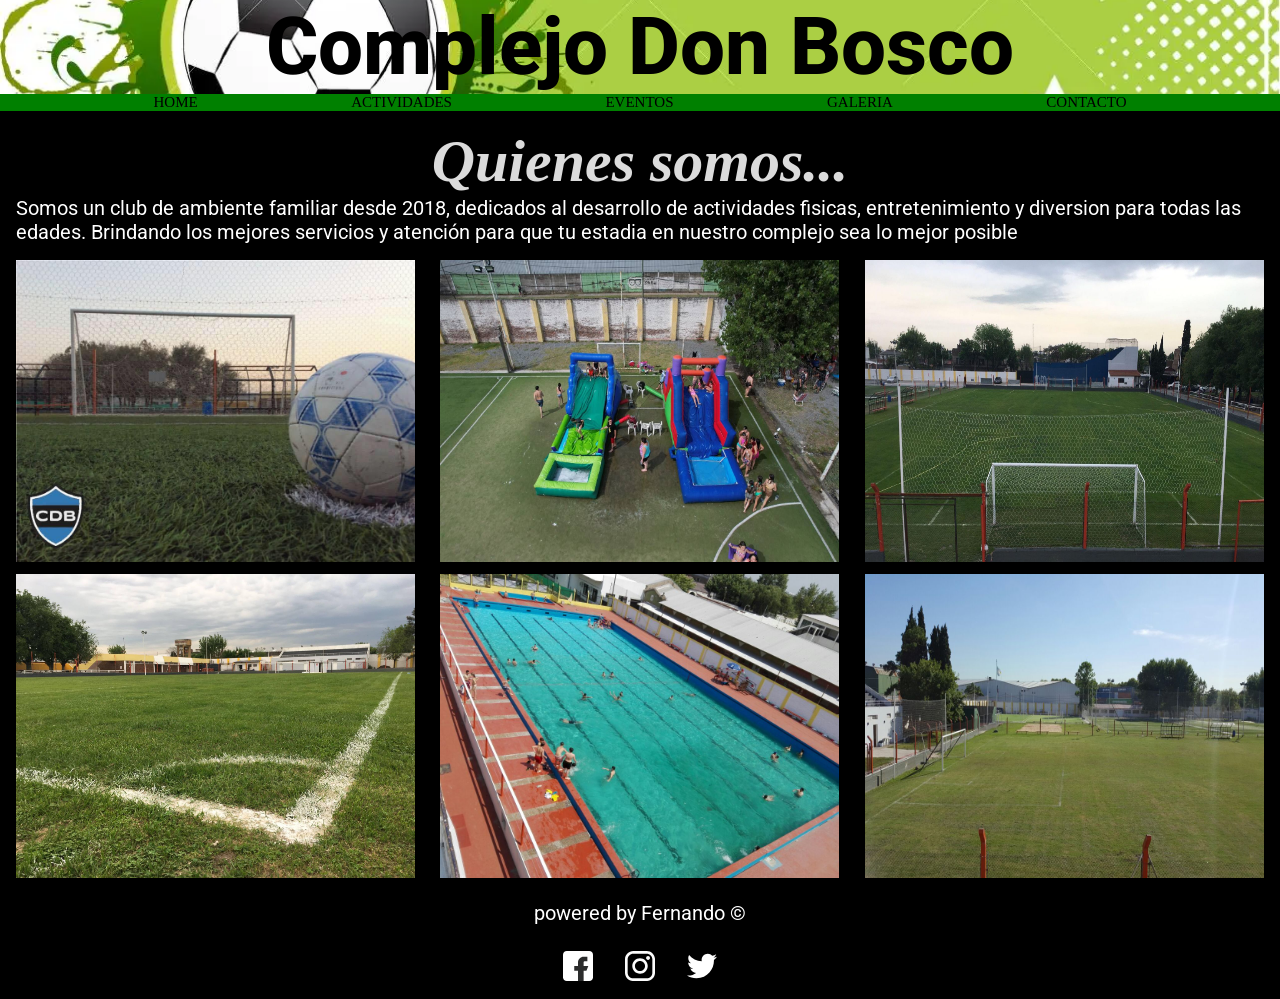
==== index.html @ f2223e0c "Primera version del proyecto" ====
<!DOCTYPE html>
<html lang="en">
<head>
    <meta charset="UTF-8">
    <meta http-equiv="X-UA-Compatible" content="IE=edge">
    <meta name="viewport" content="width=, initial-scale=1.0">
    <link rel="stylesheet" href="https://cdnjs.cloudflare.com/ajax/libs/animate.css/4.1.1/animate.min.css"/>
    <link href="https://unpkg.com/aos@2.3.1/dist/aos.css" rel="stylesheet">
    <link rel="stylesheet" href="css/style.css">
    <link rel="preconnect" href="https://fonts.googleapis.com">
    <link rel="preconnect" href="https://fonts.gstatic.com" crossorigin>
    <link href="https://fonts.googleapis.com/css2?family=Roboto&display=swap" rel="stylesheet">
    <title>Document</title>
</head>
<body>
    <header>
           
        <h1 id="grantitulo">Complejo Don Bosco</h1>
        
        

        <nav>
            <ul>
                <li><a href="index.html">HOME</a></li>
                <li><a href="html/actividades.html">ACTIVIDADES</A></li>
                <li><a href="html/eventos.html">EVENTOS</a></li>
                <li><a href="html/galeria.html">GALERIA</a></li>
                <li><a href="html/contacto.html">CONTACTO</a></li>
            </ul>


        </nav>
        
    </header>   
  
        <main>
            <h2 class="animate__animated animate__bounceInRight">Quienes somos...</h2>
            <p class="animate__animated animate__backInDown">Somos un club de ambiente familiar desde 2018, dedicados al desarrollo de actividades fisicas, entretenimiento y diversion para todas las edades. Brindando los mejores servicios y atención  para que tu estadia en nuestro complejo sea lo mejor posible</p>
            <div class="grillaindex" >
                    <div class="contenedor1">
                    <img data-aos="flip-left" data-aos-duration="2000" src="img/cancha6.jpeg" alt="">
                    
                    </div>
                    <div class="contenedor2">
                    <img data-aos="flip-right" data-aos-duration="2000" src="img/cumpleaños1.jpeg" alt="">
                    
                    </div>    
                    <div class="contenedor3">
                    <img data-aos="flip-up" data-aos-duration="2000" src="img/cancha4.jpeg" alt="">
                   
                    </div>
                    <div class="contenedor4">
                    <img data-aos="flip-down" data-aos-duration="2000" src="img/cancha5.jpeg" alt="">

                    </div>
                    <div class="contenedor5">
                    <img data-aos="flip-left" data-aos-duration="2000" src="img/pileta1.jpg" alt="">
                    </div>
 
                    <div class="contenedor6">
                    <img data-aos="flip-right" data-aos-duration="2000" src="img/cancha32.jpg" alt="">
                    </div>
                
            </div>   
        </main>
        <footer>
            
            <p class="piedepagina">powered by Fernando &copy</p>
            <div>
                <img class="imgredsocial" src="img/face.svg" alt="">
                <img class="imgredsocial"  src="img/insta.svg" alt="">
                <img class="imgredsocial"  src="img/twit.svg" alt="">
            </div>
            
            
        </footer> 





        <script src="https://unpkg.com/aos@2.3.1/dist/aos.js"></script>
        <script>
            AOS.init();
        </script>
</body>
</html>
---- css/style.css ----
*{
    margin: 0%;
    padding: 0%;
}


img{
    width: 100%;
    height: 100%;
}

/*eventos*/
.grillaeventos{

        display: grid;
        grid-template-columns: 1fr;
        grid-template-rows: 1fr 1fr;
        grid-template-areas: "eventos1" 
                             "eventos2";
        
        align-content: space-around;
        justify-content: space-between;     
        align-items: center;
        justify-items: center;
        gap: 1%;
}

.contenedoreventos1{
    grid-area: eventos1;
}

.contenedoreventos2{
    grid-area: eventos2;
}


/*actividades */
.grillaact{

        display: grid;
        grid-template-columns: 1fr;
        grid-template-rows: 1fr 1fr 1fr;
        grid-template-areas: "foto1" 
                             "foto2" 
                             "foto3";
                             
        align-content: space-around;
        justify-content: space-between;     
        align-items: center;
        justify-items: center;
        

}  

.contenedoract1{
    grid-area: foto1;
    height: 80%;
    width: 80%;
}

.contenedoract2{
    grid-area: foto2;
    height: 80%;
    width: 80%;
}

.contenedoract3{
    grid-area: foto3;
    height: 80%;
    width: 80%;
}
    

/*galeria*/
.grillagaleria{
    
    display: grid;    
    grid-template-columns: 1fr 1fr 1fr;
    grid-template-rows: 1fr 1fr;
    grid-template-areas: "foto1 foto2 foto3"
                         "foto4 foto5 foto6";                          
    align-content: space-around;
    justify-content: space-between;
    column-gap: 2%;
        align-items: center;
        justify-items: center;
}

.contenedorgaleria1{
    height: 80%;
    width: 80%;
    grid-area: foto1;
    
}
.contenedorgaleria2{
    height: 80%;
    width: 80%;
    grid-area: foto2;
}
.contenedorgaleria3{
    height: 80%;
    width: 80%;
    grid-area: foto3;
}
.contenedorgaleria4{
    height: 80%;
    width: 80%;
    grid-area: foto4;
}
.contenedorgaleria5{
    height: 80%;
    width: 80%;
    grid-area: foto5;
}
.contenedorgaleria6{
    height: 80%;
    width: 80%;
    grid-area: foto6;
}

/*index*/
.grillaindex{
    
        display: grid;
        grid-template-columns: 1fr 1fr 1fr;
        grid-template-rows: 1fr 1fr;
        grid-template-areas: "foto1 foto2 foto3"
                             "foto4 foto5 foto6";
        align-content: space-around;
        justify-content: space-between;     
        gap: 2%;
        margin: 1rem 0;
        

}

    

.contenedor1{
    
    grid-area: foto1;
    
}

.contenedor2{
    
    grid-area: foto2;   
}

.contenedor3{
    
    grid-area: foto3;
}

.contenedor4{

    grid-area: foto4;
}

.contenedor5{
   
    grid-area: foto5;
}

.contenedor6{
    grid-area: foto6;
}



/*HEADER*/
header{
    
    background-image: url("../img/header3.webp");
    background-color: black;
    background-position: center;
    background-repeat: no-repeat;
    background-size: cover;
   
 
}

#grantitulo{
    font-weight:800;
    font-size: 80px;
    font-family: 'Roboto', sans-serif;
    text-align: center;
    color: black;
}

/*NAV*/
nav{
    background-color: green
   
}

ul{
    display: flex;
    justify-content: space-evenly;
    list-style-type: none;
}

li{
    font-size: 15px;
}   

a{
    text-decoration: none;
    color: black;
    font-weight: 500;
}

/*MAIN*/
main{
    background-color: black;
    padding: 1rem;

    

    
}

h2{
    font-size: 60px;
    font-style: italic;
    text-align: center;
    color: rgb(219, 219, 219);
   
}

p{ 
    font-family: 'Roboto', sans-serif;
    color: white;
    font-size: 20px;
    margin-bottom: 10px;

    
    
    

}
.formulario p {

    text-align: center;
}

.formulario form{
    display: flex;
    flex-direction: column;
    align-items: center;

}

.formulario form input, textarea {

    width: 70%;
    border-radius: 5px;
    margin: 0.5rem; 
    padding: 0.5rem;



}

/*FOOTER*/
footer{
    display: flex;
    flex-direction: column;
    justify-content: center;
    background-color: black;
    height: 100px;
    align-items: center;

   

}
footer div {
    display: flex;
    padding: 1rem;

}

footer div .imgredsocial{
    width: 30px;
    padding: 0 1rem;

}


.piedepagina{
    text-align: center;
    
}

@media only screen and (max-width:600px) {

    #grantitulo {
        font-size: 50px;
    }
    
    nav ul {
        flex-direction: column; 
        align-items: center;       
    }

    nav ul li {
        padding: 0.3rem 0;
    }
    /*mobile galeria*/  

    .grillagaleria{

       grid-template-columns: 100%;
       grid-template-rows: 1fr 1fr 1fr 1fr 1fr 1fr ;
       grid-template-areas: "foto1"
                            "foto2"
                            "foto3"   
                            "foto4"   
                            "foto5"   
                            "foto6";
      
    }

    .contenedorgaleria1{
        grid-area: foto1;

    }
    .contenedorgaleria2{
        grid-area: foto2;
    }
    .contenedorgaleria3{
        grid-area: foto3;
    }
    .contenedorgaleria4{
        grid-area: foto4;
    }
    .contenedorgaleria5{
        grid-area: foto5;
    }
    .contenedorgaleria6{
        grid-area: foto6;
    }

    /*mobile index*/

    .grillaindex{
    
        grid-template-columns: 100%;
        grid-template-rows: 1fr 1fr 1fr 1fr 1fr 1fr;
        grid-template-areas: "area1"
                             "area2" 
                             "area3"
                             "area4"
                             "area5"
                             "area6";
        justify-content: space-around;
        align-content: space-between;
                             
        
    
    }

    .contenedor1{
        
        grid-area: area1;
        
    }
    .contenedor2{
        grid-area: area2;
    }
    .contenedor3{
        grid-area: area3;
    }
    .contenedor4{
        grid-area: area4;
    }
    .contenedor5{
        grid-area: area5;
    }
    .contenedor6{
        grid-area: area6;
    }

    /*mobileactividades*/

    .grillaact{

       grid-template-columns: 100%;
       grid-template-rows: 1fr 1fr 1fr ;
       grid-template-areas: "foto1"
                            "foto2"
                            "foto3";   
    }

    .contenedoract1{
        grid-area: foto1;

    }
    .contenedoract2{
        grid-area: foto2;
    }
    .contenedoract3{
        grid-area: foto3;
    }

    /*mobile eventos*/

    .grillaeventos{

        grid-template-columns: 100%;
        grid-template-rows: 1fr 1fr ;
        grid-template-areas: "foto1"
                             "foto2";
                             
    }
    .contenedoreventos1{
        grid-area: foto1;
    }
    .contenedoreventos2{
        grid-area: foto2;
    }
}
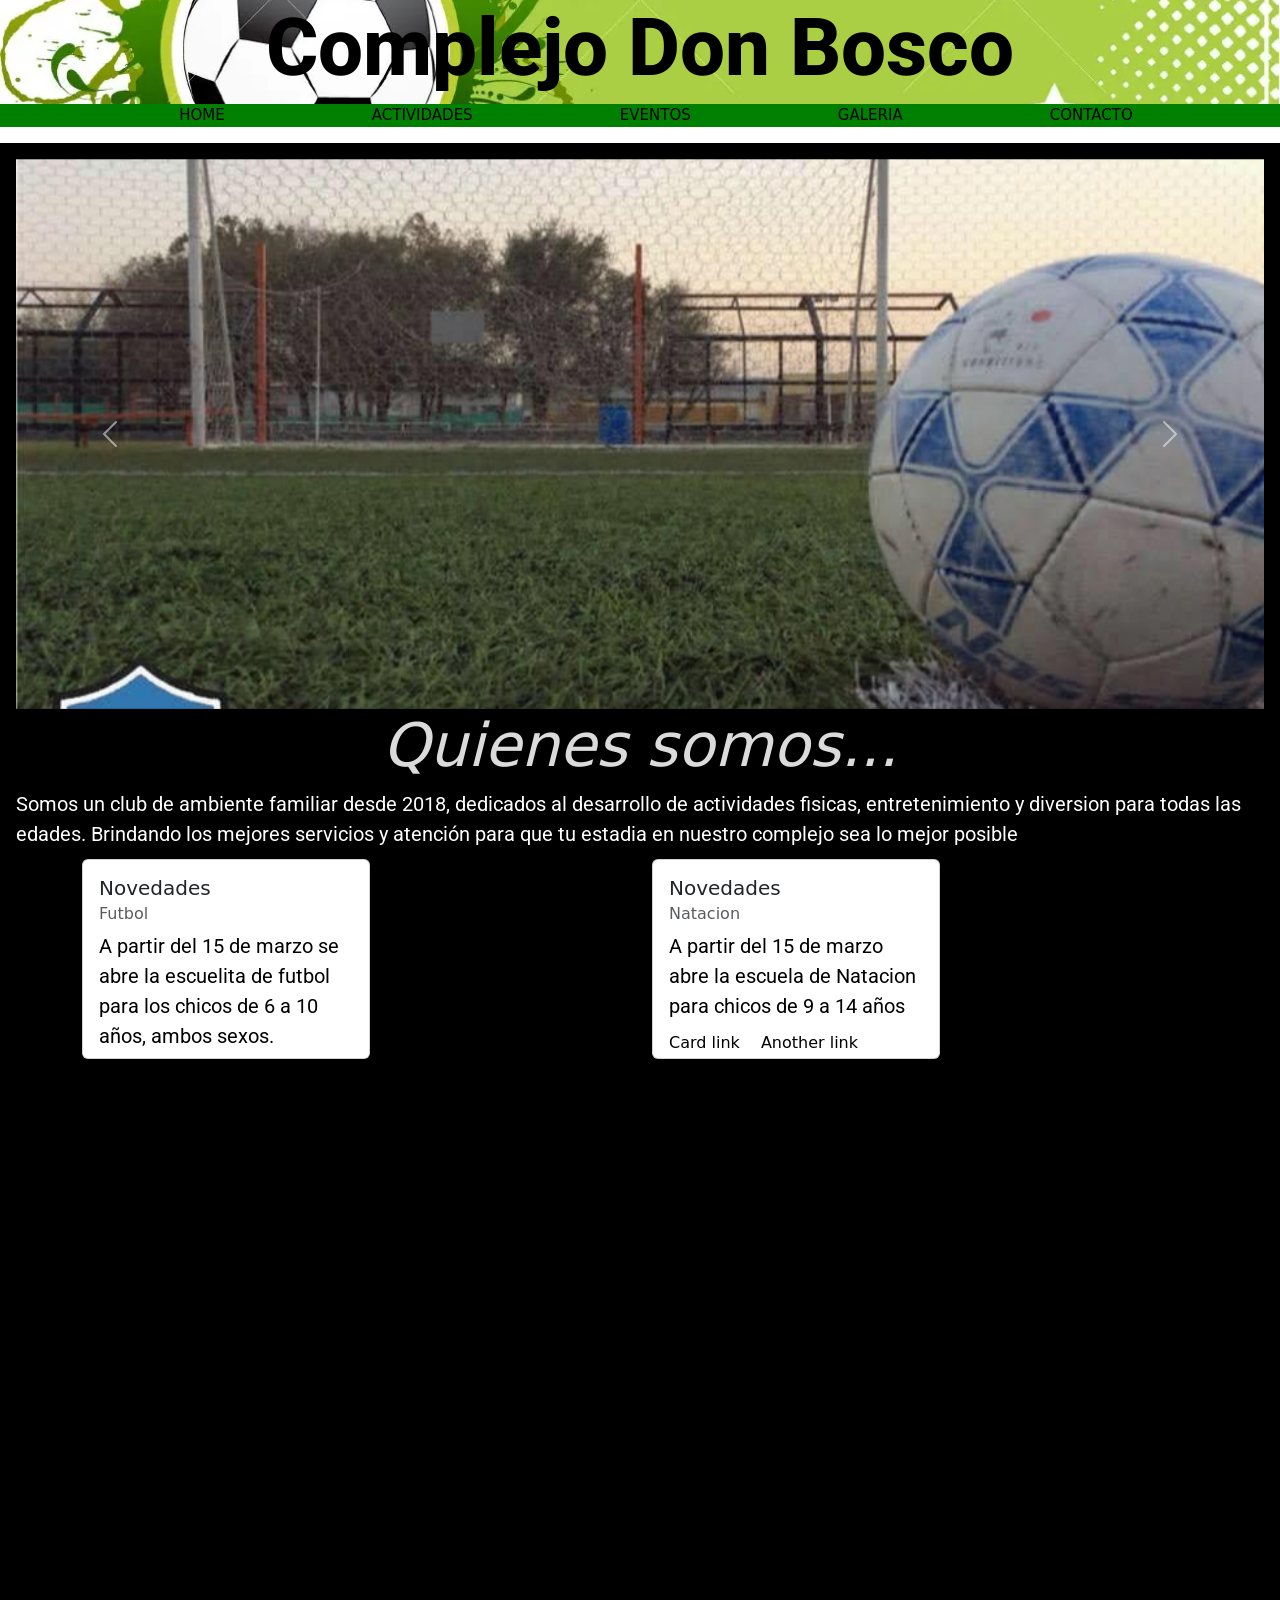
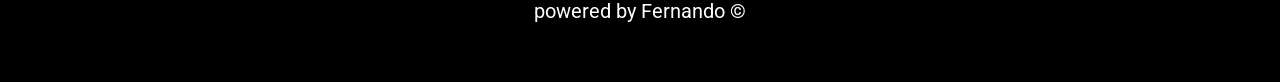
==== commit ae526cfc: "Aplicando bootstrap" ====
--- a/index.html
+++ b/index.html
@@ -6,6 +6,8 @@
     <meta name="viewport" content="width=, initial-scale=1.0">
     <link rel="stylesheet" href="https://cdnjs.cloudflare.com/ajax/libs/animate.css/4.1.1/animate.min.css"/>
     <link href="https://unpkg.com/aos@2.3.1/dist/aos.css" rel="stylesheet">
+    <link href="https://cdn.jsdelivr.net/npm/bootstrap@5.1.3/dist/css/bootstrap.min.css" rel="stylesheet" integrity="sha384-1BmE4kWBq78iYhFldvKuhfTAU6auU8tT94WrHftjDbrCEXSU1oBoqyl2QvZ6jIW3" crossorigin="anonymous">
+    <script src="https://cdn.jsdelivr.net/npm/bootstrap@5.1.3/dist/js/bootstrap.bundle.min.js" integrity="sha384-ka7Sk0Gln4gmtz2MlQnikT1wXgYsOg+OMhuP+IlRH9sENBO0LRn5q+8nbTov4+1p" crossorigin="anonymous"></script>
     <link rel="stylesheet" href="css/style.css">
     <link rel="preconnect" href="https://fonts.googleapis.com">
     <link rel="preconnect" href="https://fonts.gstatic.com" crossorigin>
@@ -34,34 +36,79 @@
     </header>   
   
         <main>
-            <h2 class="animate__animated animate__bounceInRight">Quienes somos...</h2>
-            <p class="animate__animated animate__backInDown">Somos un club de ambiente familiar desde 2018, dedicados al desarrollo de actividades fisicas, entretenimiento y diversion para todas las edades. Brindando los mejores servicios y atención  para que tu estadia en nuestro complejo sea lo mejor posible</p>
-            <div class="grillaindex" >
-                    <div class="contenedor1">
-                    <img data-aos="flip-left" data-aos-duration="2000" src="img/cancha6.jpeg" alt="">
-                    
+
+            <section>
+
+                <div id="carouselExampleControls" class="carousel slide" data-bs-ride="carousel">
+                    <div class="carousel-inner">
+                      <div class="carousel-item active">
+                        <img src="img/cancha6.jpeg" class="d-block w-100" alt="...">
+                      </div>
+                      <div class="carousel-item">
+                        <img src="img/cancha4.jpeg" class="d-block w-100" alt="...">
+                      </div>
+                      <div class="carousel-item">
+                        <img src="img/pileta1.jpg" class="d-block w-100" alt="...">
+                      </div>
                     </div>
-                    <div class="contenedor2">
-                    <img data-aos="flip-right" data-aos-duration="2000" src="img/cumpleaños1.jpeg" alt="">
-                    
-                    </div>    
-                    <div class="contenedor3">
-                    <img data-aos="flip-up" data-aos-duration="2000" src="img/cancha4.jpeg" alt="">
-                   
-                    </div>
-                    <div class="contenedor4">
-                    <img data-aos="flip-down" data-aos-duration="2000" src="img/cancha5.jpeg" alt="">
+                    <button class="carousel-control-prev" type="button" data-bs-target="#carouselExampleControls" data-bs-slide="prev">
+                      <span class="carousel-control-prev-icon" aria-hidden="true"></span>
+                      <span class="visually-hidden">Previous</span>
+                    </button>
+                    <button class="carousel-control-next" type="button" data-bs-target="#carouselExampleControls" data-bs-slide="next">
+                      <span class="carousel-control-next-icon" aria-hidden="true"></span>
+                      <span class="visually-hidden">Next</span>
+                    </button>
+                  </div>     
+
+            </section>
+
+            <section>
+              <h2 class="animate__animated animate__bounceInRight">Quienes somos...</h2>
+              <p class="animate__animated animate__backInDown">Somos un club de ambiente familiar desde 2018, dedicados al desarrollo de actividades fisicas, entretenimiento y diversion para todas las edades. Brindando los mejores servicios y atención  para que tu estadia en nuestro complejo sea lo mejor posible</p>
+            </section>
+
+            <section>
+              <div class="container">
+                <div class="row">
+                    <div class="col-12 col-sm-12 col-md-6">
+                      <div class="card" style="width: 18rem;">
+                        <div class="card-body">
+                          <h5 class="card-title">Novedades</h5>
+                          <h6 class="card-subtitle mb-2 text-muted">Futbol</h6>
+                          <p class="card-text">A partir del 15 de marzo se abre la escuelita de futbol para los chicos de 6 a 10 años, ambos sexos.</p>
+                          <a href="#" class="card-link">Card link</a>
+                          <a href="#" class="card-link">Another link</a>
+                        </div>    
+                      </div>
 
                     </div>
-                    <div class="contenedor5">
-                    <img data-aos="flip-left" data-aos-duration="2000" src="img/pileta1.jpg" alt="">
+                    <div class="col-12 col-sm-12 col-md-6">
+                      <div class="card" style="width: 18rem;">
+                        <div class="card-body">
+                          <h5 class="card-title">Novedades</h5>
+                          <h6 class="card-subtitle mb-2 text-muted">Natacion</h6>
+                          <p class="card-text">A partir del 15 de marzo abre la escuela de Natacion para chicos de 9 a 14 años</p>
+                          <a href="#" class="card-link">Card link</a>
+                          <a href="#" class="card-link">Another link</a>
+                        </div>
+                      </div>
+
                     </div>
- 
-                    <div class="contenedor6">
-                    <img data-aos="flip-right" data-aos-duration="2000" src="img/cancha32.jpg" alt="">
-                    </div>
+                </div>
+
+
+              </div>
                 
-            </div>   
+                
+
+            </section>
+            
+            <section>
+              <iframe src="https://www.google.com/maps/embed?pb=!1m18!1m12!1m3!1d3280.5818208227397!2d-58.364573684767954!3d-34.690502280437!2m3!1f0!2f0!3f0!3m2!1i1024!2i768!4f13.1!3m3!1m2!1s0x95a3332839db7a8d%3A0xa46c762ba8a7cc08!2sComplejo%20Deportivo%20Don%20Bosco!5e0!3m2!1ses-419!2sar!4v1646266114960!5m2!1ses-419!2sar" width="600" height="450" style="border:0;" allowfullscreen="" loading="lazy"></iframe>
+
+            </section>
+            
         </main>
         <footer>
             
--- a/css/style.css
+++ b/css/style.css
@@ -1,3 +1,5 @@
+
+
 *{
     margin: 0%;
     padding: 0%;
@@ -52,6 +54,18 @@
 
 }  
 
+.columnaact{
+    display: flex;
+    flex-direction: column;
+}
+
+.descripcionact{
+    list-style-type: square;
+    font-size: 20px;
+    color: white;
+}
+
+
 .contenedoract1{
     grid-area: foto1;
     height: 80%;
@@ -220,6 +234,18 @@
     
 }
 
+.carousel-item {
+
+    height: 550px;
+}
+
+.carousel-item img{
+
+    width: 100%;
+    height: 100%;
+    object-fit: cover;
+}
+
 h2{
     font-size: 60px;
     font-style: italic;
@@ -234,10 +260,20 @@
     font-size: 20px;
     margin-bottom: 10px;
 
-    
-    
-    
-
+
+}
+
+.card{
+    margin-bottom: 50px;
+   height: 200px;
+}
+.card-text{
+    color: black;
+
+}
+iframe{
+    
+    width: 100%;
 }
 .formulario p {
 
@@ -359,7 +395,13 @@
         
     
     }
-
+    
+    .carousel-item {
+        height: 300px;
+    }
+
+   
+      
     .contenedor1{
         
         grid-area: area1;
@@ -391,7 +433,9 @@
                             "foto2"
                             "foto3";   
     }
-
+    .tituloact{
+        font-size: 50px;
+    }
     .contenedoract1{
         grid-area: foto1;
 
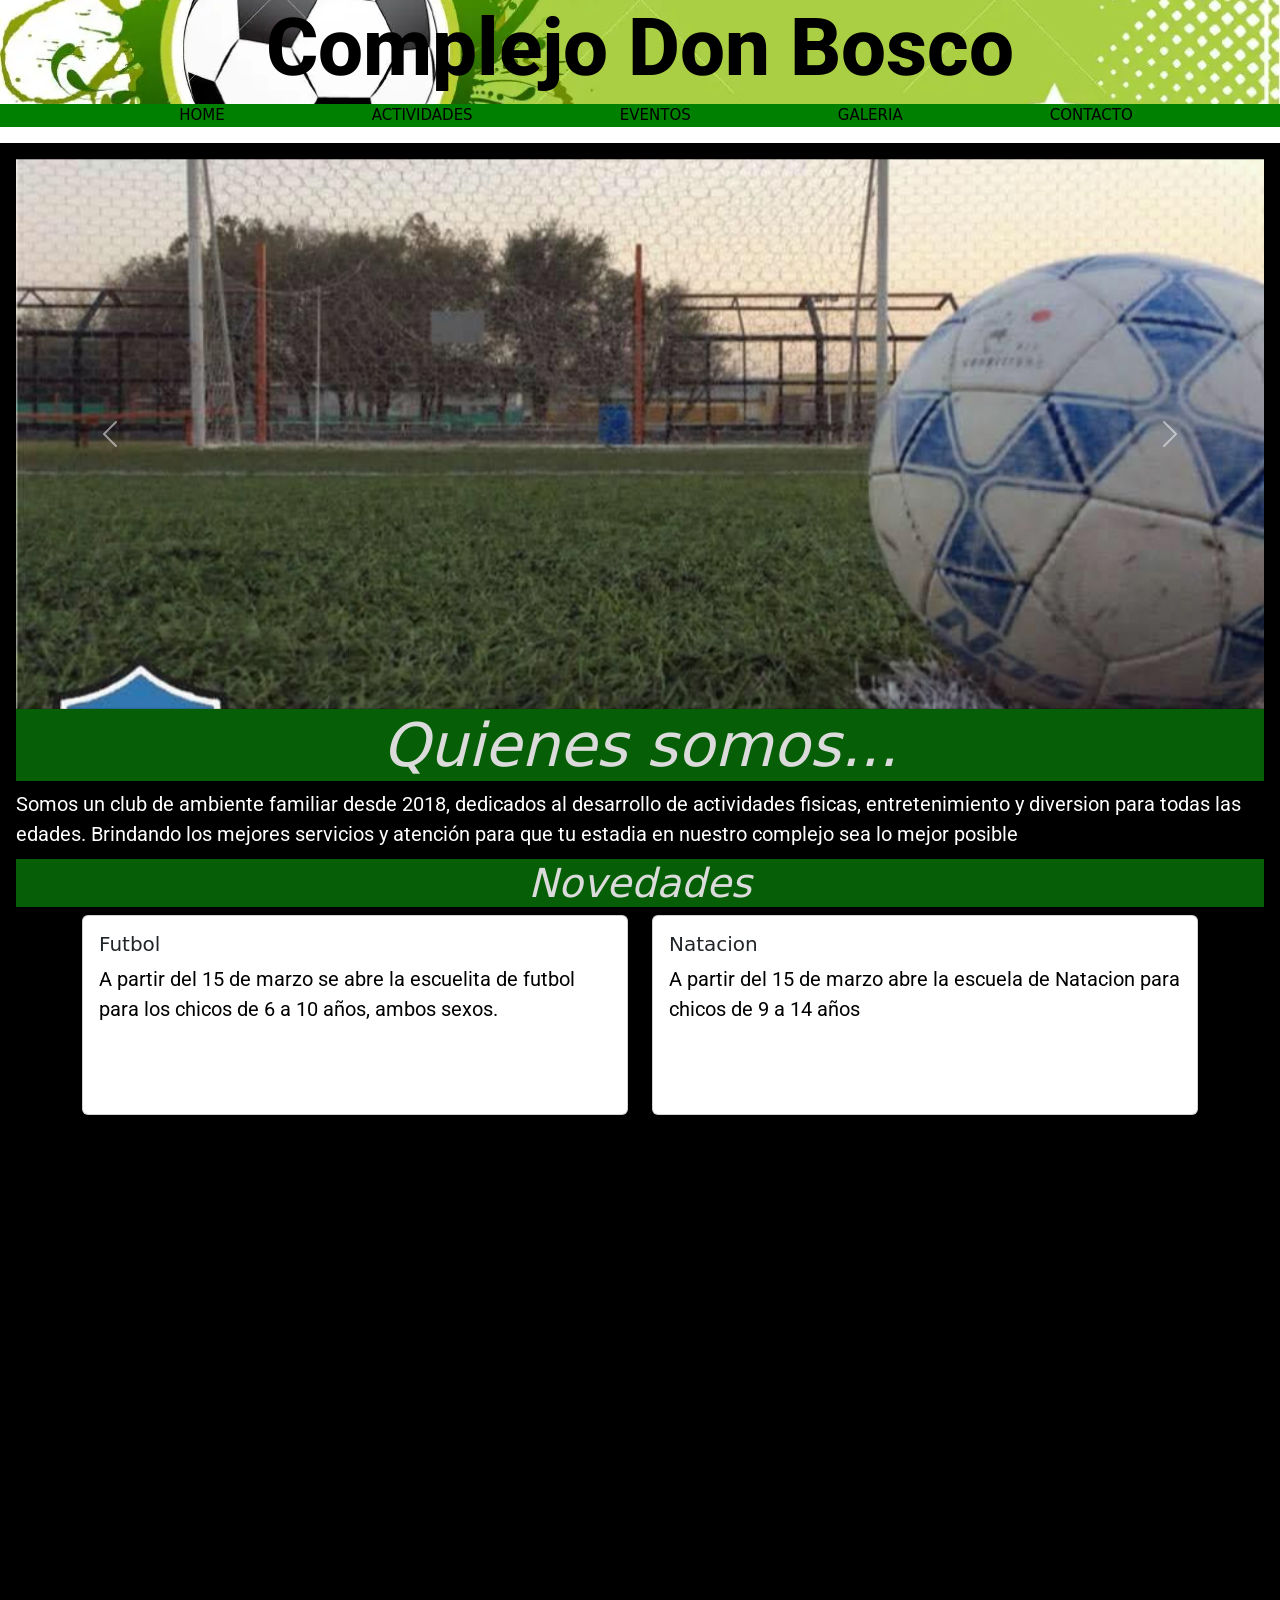
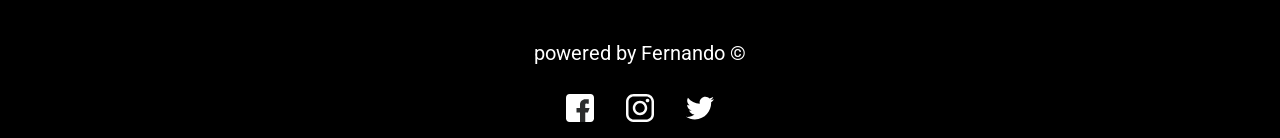
==== commit cf5fafd5: "Segunda entrega del proyecto final" ====
--- a/index.html
+++ b/index.html
@@ -67,30 +67,28 @@
               <h2 class="animate__animated animate__bounceInRight">Quienes somos...</h2>
               <p class="animate__animated animate__backInDown">Somos un club de ambiente familiar desde 2018, dedicados al desarrollo de actividades fisicas, entretenimiento y diversion para todas las edades. Brindando los mejores servicios y atención  para que tu estadia en nuestro complejo sea lo mejor posible</p>
             </section>
-
+            <h3 class="Titulonov">Novedades</h1>
             <section>
               <div class="container">
                 <div class="row">
                     <div class="col-12 col-sm-12 col-md-6">
-                      <div class="card" style="width: 18rem;">
+                      <div class="card">
                         <div class="card-body">
-                          <h5 class="card-title">Novedades</h5>
-                          <h6 class="card-subtitle mb-2 text-muted">Futbol</h6>
+                          <h5 class="card-title">Futbol</h5>
+                          
                           <p class="card-text">A partir del 15 de marzo se abre la escuelita de futbol para los chicos de 6 a 10 años, ambos sexos.</p>
-                          <a href="#" class="card-link">Card link</a>
-                          <a href="#" class="card-link">Another link</a>
+                          
                         </div>    
                       </div>
 
                     </div>
                     <div class="col-12 col-sm-12 col-md-6">
-                      <div class="card" style="width: 18rem;">
+                      <div class="card">
                         <div class="card-body">
-                          <h5 class="card-title">Novedades</h5>
-                          <h6 class="card-subtitle mb-2 text-muted">Natacion</h6>
+                          <h5 class="card-title">Natacion</h5>
+                          
                           <p class="card-text">A partir del 15 de marzo abre la escuela de Natacion para chicos de 9 a 14 años</p>
-                          <a href="#" class="card-link">Card link</a>
-                          <a href="#" class="card-link">Another link</a>
+                        
                         </div>
                       </div>
 
--- a/css/style.css
+++ b/css/style.css
@@ -19,6 +19,7 @@
         grid-template-rows: 1fr 1fr;
         grid-template-areas: "eventos1" 
                              "eventos2";
+                             
         
         align-content: space-around;
         justify-content: space-between;     
@@ -29,34 +30,33 @@
 
 .contenedoreventos1{
     grid-area: eventos1;
+    width: 100%;
 }
 
 .contenedoreventos2{
     grid-area: eventos2;
-}
-
-
+    width: 100%;
+}
+
+
+.columnaeventos{
+    display: flex;
+    flex-direction: column;
+    background-color: rgb(8, 104, 8);
+}
+
+.descripcioneventos{
+    list-style: square;
+    font-size: 20px;
+    color: white;
+}
 /*actividades */
-.grillaact{
-
-        display: grid;
-        grid-template-columns: 1fr;
-        grid-template-rows: 1fr 1fr 1fr;
-        grid-template-areas: "foto1" 
-                             "foto2" 
-                             "foto3";
-                             
-        align-content: space-around;
-        justify-content: space-between;     
-        align-items: center;
-        justify-items: center;
-        
-
-}  
-
-.columnaact{
+
+
+#columnaact{
     display: flex;
     flex-direction: column;
+    
 }
 
 .descripcionact{
@@ -66,23 +66,7 @@
 }
 
 
-.contenedoract1{
-    grid-area: foto1;
-    height: 80%;
-    width: 80%;
-}
-
-.contenedoract2{
-    grid-area: foto2;
-    height: 80%;
-    width: 80%;
-}
-
-.contenedoract3{
-    grid-area: foto3;
-    height: 80%;
-    width: 80%;
-}
+
     
 
 /*galeria*/
@@ -133,52 +117,7 @@
 }
 
 /*index*/
-.grillaindex{
-    
-        display: grid;
-        grid-template-columns: 1fr 1fr 1fr;
-        grid-template-rows: 1fr 1fr;
-        grid-template-areas: "foto1 foto2 foto3"
-                             "foto4 foto5 foto6";
-        align-content: space-around;
-        justify-content: space-between;     
-        gap: 2%;
-        margin: 1rem 0;
-        
-
-}
-
-    
-
-.contenedor1{
-    
-    grid-area: foto1;
-    
-}
-
-.contenedor2{
-    
-    grid-area: foto2;   
-}
-
-.contenedor3{
-    
-    grid-area: foto3;
-}
-
-.contenedor4{
-
-    grid-area: foto4;
-}
-
-.contenedor5{
-   
-    grid-area: foto5;
-}
-
-.contenedor6{
-    grid-area: foto6;
-}
+
 
 
 
@@ -251,6 +190,7 @@
     font-style: italic;
     text-align: center;
     color: rgb(219, 219, 219);
+    background-color: rgb(6, 94, 6);
    
 }
 
@@ -263,6 +203,14 @@
 
 }
 
+.Titulonov{
+    font-size: 40px;
+    text-align: center;
+    color: rgb(219, 219, 219);
+    background-color: rgb(6, 94, 6);
+    font-style: italic;
+
+}
 .card{
     margin-bottom: 50px;
    height: 200px;
@@ -317,7 +265,7 @@
 }
 
 footer div .imgredsocial{
-    width: 30px;
+    width: 60px;
     padding: 0 1rem;
 
 }
@@ -379,74 +327,19 @@
 
     /*mobile index*/
 
-    .grillaindex{
-    
-        grid-template-columns: 100%;
-        grid-template-rows: 1fr 1fr 1fr 1fr 1fr 1fr;
-        grid-template-areas: "area1"
-                             "area2" 
-                             "area3"
-                             "area4"
-                             "area5"
-                             "area6";
-        justify-content: space-around;
-        align-content: space-between;
-                             
-        
-    
-    }
     
     .carousel-item {
         height: 300px;
     }
 
-   
-      
-    .contenedor1{
-        
-        grid-area: area1;
-        
-    }
-    .contenedor2{
-        grid-area: area2;
-    }
-    .contenedor3{
-        grid-area: area3;
-    }
-    .contenedor4{
-        grid-area: area4;
-    }
-    .contenedor5{
-        grid-area: area5;
-    }
-    .contenedor6{
-        grid-area: area6;
-    }
 
     /*mobileactividades*/
 
-    .grillaact{
-
-       grid-template-columns: 100%;
-       grid-template-rows: 1fr 1fr 1fr ;
-       grid-template-areas: "foto1"
-                            "foto2"
-                            "foto3";   
-    }
+    
     .tituloact{
         font-size: 50px;
     }
-    .contenedoract1{
-        grid-area: foto1;
-
-    }
-    .contenedoract2{
-        grid-area: foto2;
-    }
-    .contenedoract3{
-        grid-area: foto3;
-    }
-
+    
     /*mobile eventos*/
 
     .grillaeventos{
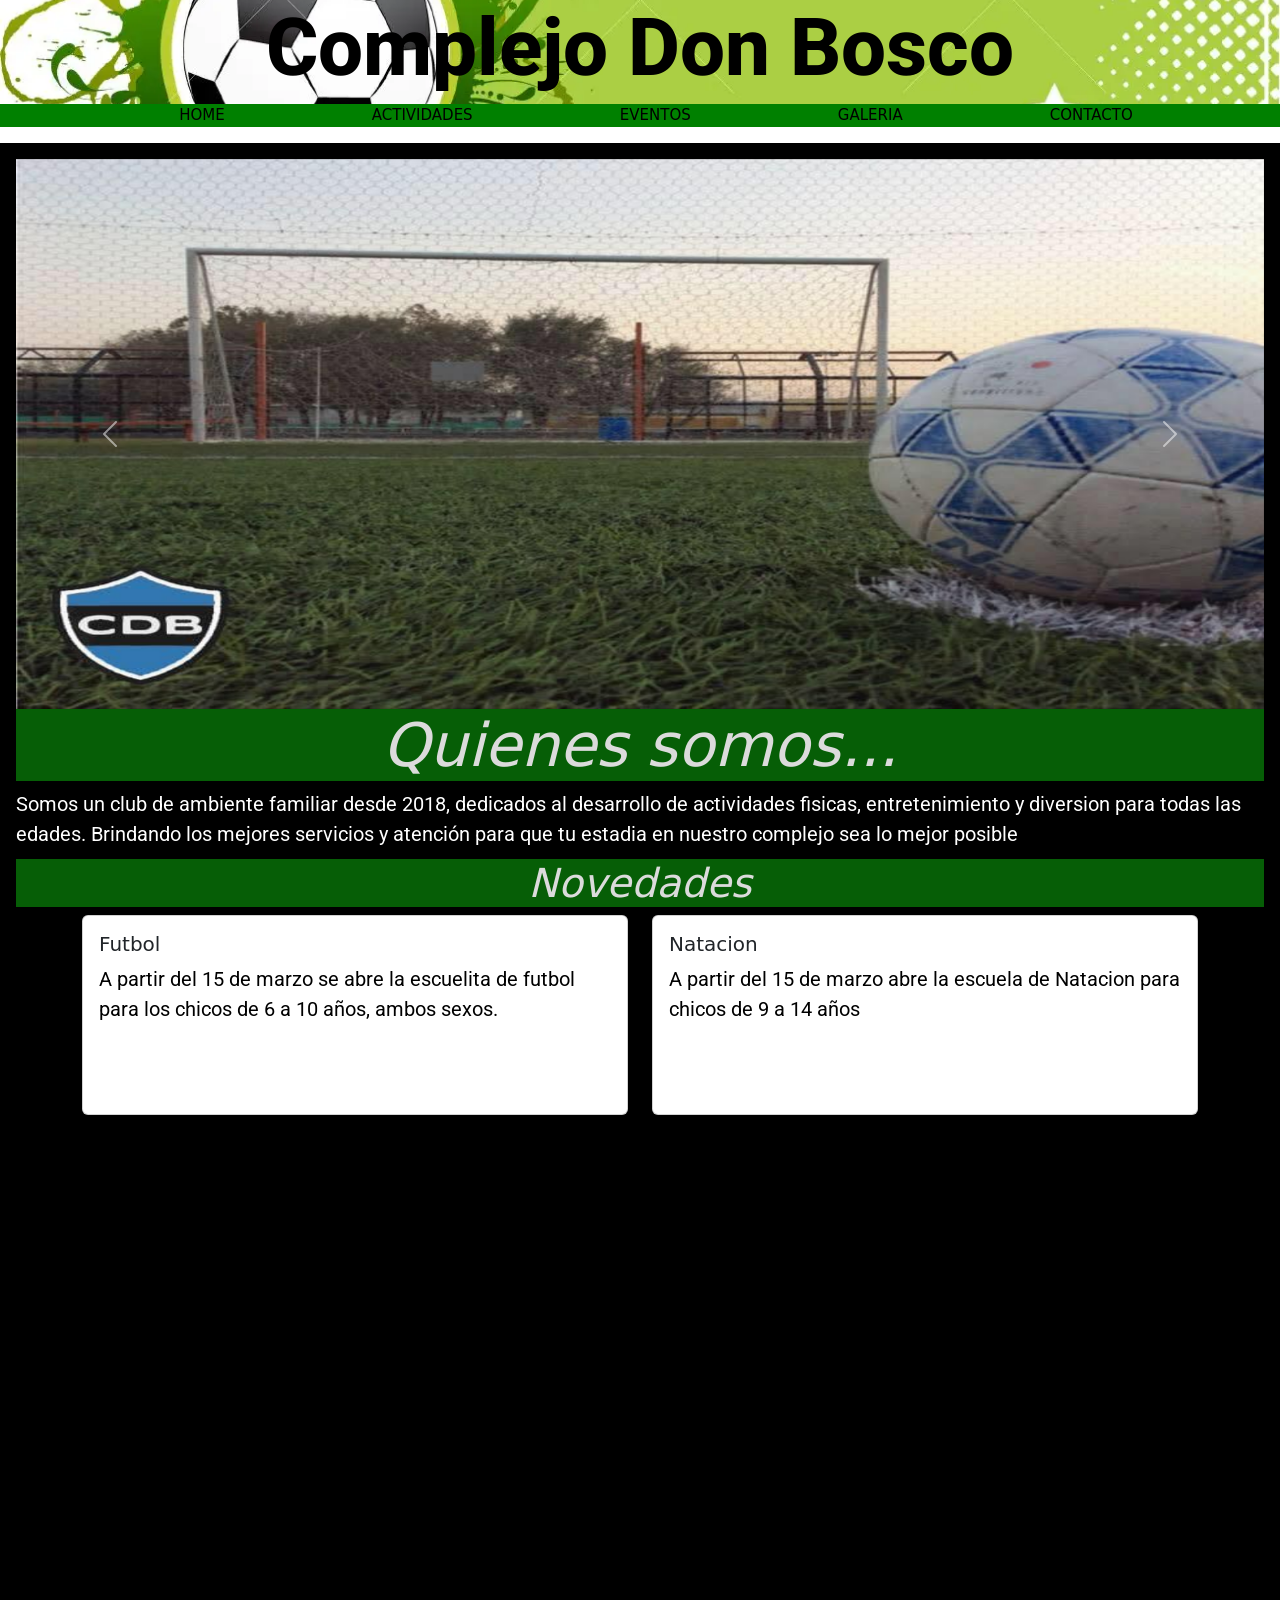
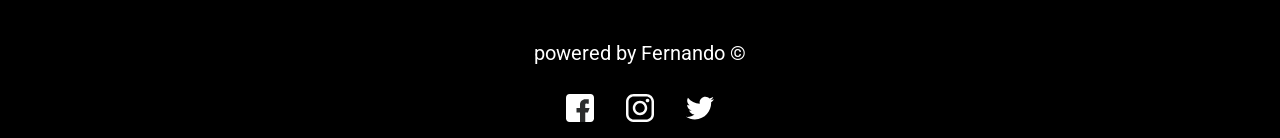
==== commit b0aafea1: "aplicando scss" ====
--- a/index.html
+++ b/index.html
@@ -15,109 +15,83 @@
     <title>Document</title>
 </head>
 <body>
-    <header>
-           
-        <h1 id="grantitulo">Complejo Don Bosco</h1>
-        
-        
-
-        <nav>
-            <ul>
-                <li><a href="index.html">HOME</a></li>
-                <li><a href="html/actividades.html">ACTIVIDADES</A></li>
-                <li><a href="html/eventos.html">EVENTOS</a></li>
-                <li><a href="html/galeria.html">GALERIA</a></li>
-                <li><a href="html/contacto.html">CONTACTO</a></li>
-            </ul>
-
-
-        </nav>
-        
+    <header>           
+      <h1 id="grantitulo">Complejo Don Bosco</h1>
+      <nav>
+        <ul>
+          <li><a href="index.html">HOME</a></li>
+          <li><a href="html/actividades.html">ACTIVIDADES</A></li>
+          <li><a href="html/eventos.html">EVENTOS</a></li>
+          <li><a href="html/galeria.html">GALERIA</a></li>
+          <li><a href="html/contacto.html">CONTACTO</a></li>
+        </ul>
+      </nav>       
     </header>   
   
         <main>
-
-            <section>
-
-                <div id="carouselExampleControls" class="carousel slide" data-bs-ride="carousel">
-                    <div class="carousel-inner">
-                      <div class="carousel-item active">
-                        <img src="img/cancha6.jpeg" class="d-block w-100" alt="...">
-                      </div>
-                      <div class="carousel-item">
-                        <img src="img/cancha4.jpeg" class="d-block w-100" alt="...">
-                      </div>
-                      <div class="carousel-item">
-                        <img src="img/pileta1.jpg" class="d-block w-100" alt="...">
-                      </div>
-                    </div>
-                    <button class="carousel-control-prev" type="button" data-bs-target="#carouselExampleControls" data-bs-slide="prev">
-                      <span class="carousel-control-prev-icon" aria-hidden="true"></span>
-                      <span class="visually-hidden">Previous</span>
-                    </button>
-                    <button class="carousel-control-next" type="button" data-bs-target="#carouselExampleControls" data-bs-slide="next">
-                      <span class="carousel-control-next-icon" aria-hidden="true"></span>
-                      <span class="visually-hidden">Next</span>
-                    </button>
-                  </div>     
-
-            </section>
+          <section>
+            <div id="carouselExampleControls" class="carousel slide" data-bs-ride="carousel">
+                <div class="carousel-inner">
+                  <div class="carousel-item active">
+                    <img src="img/cancha6.jpeg" class="d-block w-100" alt="...">
+                  </div>
+                  <div class="carousel-item">
+                    <img src="img/cancha4.jpeg" class="d-block w-100" alt="...">
+                  </div>
+                  <div class="carousel-item">
+                    <img src="img/pileta1.jpg" class="d-block w-100" alt="...">
+                  </div>
+                </div>
+                <button class="carousel-control-prev" type="button" data-bs-target="#carouselExampleControls" data-bs-slide="prev">
+                  <span class="carousel-control-prev-icon" aria-hidden="true"></span>
+                  <span class="visually-hidden">Previous</span>
+                </button>
+                <button class="carousel-control-next" type="button" data-bs-target="#carouselExampleControls" data-bs-slide="next">
+                  <span class="carousel-control-next-icon" aria-hidden="true"></span>
+                  <span class="visually-hidden">Next</span>
+                </button>
+            </div>     
+          </section>
 
             <section>
               <h2 class="animate__animated animate__bounceInRight">Quienes somos...</h2>
               <p class="animate__animated animate__backInDown">Somos un club de ambiente familiar desde 2018, dedicados al desarrollo de actividades fisicas, entretenimiento y diversion para todas las edades. Brindando los mejores servicios y atención  para que tu estadia en nuestro complejo sea lo mejor posible</p>
             </section>
-            <h3 class="Titulonov">Novedades</h1>
+              <h3 class="Titulonov">Novedades</h1>
             <section>
               <div class="container">
                 <div class="row">
                     <div class="col-12 col-sm-12 col-md-6">
                       <div class="card">
                         <div class="card-body">
-                          <h5 class="card-title">Futbol</h5>
-                          
-                          <p class="card-text">A partir del 15 de marzo se abre la escuelita de futbol para los chicos de 6 a 10 años, ambos sexos.</p>
-                          
+                          <h5 class="card-title">Futbol</h5>                         
+                          <p class="card-text">A partir del 15 de marzo se abre la escuelita de futbol para los chicos de 6 a 10 años, ambos sexos.</p>                         
                         </div>    
                       </div>
-
                     </div>
                     <div class="col-12 col-sm-12 col-md-6">
                       <div class="card">
                         <div class="card-body">
-                          <h5 class="card-title">Natacion</h5>
-                          
-                          <p class="card-text">A partir del 15 de marzo abre la escuela de Natacion para chicos de 9 a 14 años</p>
-                        
+                          <h5 class="card-title">Natacion</h5>                          
+                          <p class="card-text">A partir del 15 de marzo abre la escuela de Natacion para chicos de 9 a 14 años</p>                        
                         </div>
                       </div>
-
                     </div>
                 </div>
-
-
               </div>
-                
-                
-
             </section>
             
             <section>
               <iframe src="https://www.google.com/maps/embed?pb=!1m18!1m12!1m3!1d3280.5818208227397!2d-58.364573684767954!3d-34.690502280437!2m3!1f0!2f0!3f0!3m2!1i1024!2i768!4f13.1!3m3!1m2!1s0x95a3332839db7a8d%3A0xa46c762ba8a7cc08!2sComplejo%20Deportivo%20Don%20Bosco!5e0!3m2!1ses-419!2sar!4v1646266114960!5m2!1ses-419!2sar" width="600" height="450" style="border:0;" allowfullscreen="" loading="lazy"></iframe>
-
-            </section>
-            
+            </section>           
         </main>
-        <footer>
-            
+        <footer>          
             <p class="piedepagina">powered by Fernando &copy</p>
             <div>
-                <img class="imgredsocial" src="img/face.svg" alt="">
-                <img class="imgredsocial"  src="img/insta.svg" alt="">
-                <img class="imgredsocial"  src="img/twit.svg" alt="">
-            </div>
-            
-            
+              <img class="imgredsocial" src="img/face.svg" alt="">
+              <img class="imgredsocial"  src="img/insta.svg" alt="">
+              <img class="imgredsocial"  src="img/twit.svg" alt="">
+            </div>                       
         </footer> 
 
 
--- a/css/style.css
+++ b/css/style.css
@@ -1,364 +1,232 @@
-
-
-*{
-    margin: 0%;
-    padding: 0%;
-}
-
-
-img{
-    width: 100%;
-    height: 100%;
-}
-
-/*eventos*/
-.grillaeventos{
-
-        display: grid;
-        grid-template-columns: 1fr;
-        grid-template-rows: 1fr 1fr;
-        grid-template-areas: "eventos1" 
-                             "eventos2";
-                             
-        
-        align-content: space-around;
-        justify-content: space-between;     
-        align-items: center;
-        justify-items: center;
-        gap: 1%;
-}
-
-.contenedoreventos1{
-    grid-area: eventos1;
-    width: 100%;
-}
-
-.contenedoreventos2{
-    grid-area: eventos2;
-    width: 100%;
-}
-
-
-.columnaeventos{
-    display: flex;
-    flex-direction: column;
-    background-color: rgb(8, 104, 8);
-}
-
-.descripcioneventos{
-    list-style: square;
-    font-size: 20px;
-    color: white;
-}
-/*actividades */
-
-
-#columnaact{
-    display: flex;
-    flex-direction: column;
-    
-}
-
-.descripcionact{
-    list-style-type: square;
-    font-size: 20px;
-    color: white;
-}
-
-
-
-    
-
-/*galeria*/
-.grillagaleria{
-    
-    display: grid;    
-    grid-template-columns: 1fr 1fr 1fr;
-    grid-template-rows: 1fr 1fr;
-    grid-template-areas: "foto1 foto2 foto3"
-                         "foto4 foto5 foto6";                          
-    align-content: space-around;
-    justify-content: space-between;
-    column-gap: 2%;
-        align-items: center;
-        justify-items: center;
-}
-
-.contenedorgaleria1{
-    height: 80%;
-    width: 80%;
-    grid-area: foto1;
-    
-}
-.contenedorgaleria2{
-    height: 80%;
-    width: 80%;
-    grid-area: foto2;
-}
-.contenedorgaleria3{
-    height: 80%;
-    width: 80%;
-    grid-area: foto3;
-}
-.contenedorgaleria4{
-    height: 80%;
-    width: 80%;
-    grid-area: foto4;
-}
-.contenedorgaleria5{
-    height: 80%;
-    width: 80%;
-    grid-area: foto5;
-}
-.contenedorgaleria6{
-    height: 80%;
-    width: 80%;
-    grid-area: foto6;
-}
-
-/*index*/
-
-
-
-
+/*colores*/
 /*HEADER*/
-header{
-    
-    background-image: url("../img/header3.webp");
-    background-color: black;
-    background-position: center;
-    background-repeat: no-repeat;
-    background-size: cover;
-   
- 
-}
-
-#grantitulo{
-    font-weight:800;
+header {
+  background-image: url("../img/header3.webp");
+  background-color: black;
+  background-position: center;
+  background-repeat: no-repeat;
+  background-size: cover; }
+  header #grantitulo {
+    font-weight: 800;
     font-size: 80px;
     font-family: 'Roboto', sans-serif;
     text-align: center;
-    color: black;
-}
-
-/*NAV*/
-nav{
-    background-color: green
-   
-}
-
-ul{
-    display: flex;
-    justify-content: space-evenly;
-    list-style-type: none;
-}
-
-li{
-    font-size: 15px;
-}   
-
-a{
-    text-decoration: none;
-    color: black;
-    font-weight: 500;
-}
-
-/*MAIN*/
-main{
-    background-color: black;
-    padding: 1rem;
-
-    
-
-    
-}
-
-.carousel-item {
-
-    height: 550px;
-}
-
-.carousel-item img{
-
-    width: 100%;
-    height: 100%;
-    object-fit: cover;
-}
-
-h2{
-    font-size: 60px;
-    font-style: italic;
-    text-align: center;
-    color: rgb(219, 219, 219);
-    background-color: rgb(6, 94, 6);
-   
-}
-
-p{ 
-    font-family: 'Roboto', sans-serif;
-    color: white;
+    color: black; }
+  header nav {
+    background-color: green; }
+    header nav ul {
+      display: flex;
+      justify-content: space-evenly;
+      list-style-type: none; }
+      header nav ul li {
+        font-size: 15px; }
+        header nav ul li a {
+          text-decoration: none;
+          color: black;
+          font-weight: 500; }
+
+/*MAIN index*/
+main {
+  background-color: black;
+  padding: 1rem; }
+  main .carousel-item {
+    height: 550px; }
+    main .carousel-item .carousel-item img {
+      width: 100%;
+      height: 100%;
+      object-fit: cover; }
+
+h2 {
+  font-size: 60px;
+  font-style: italic;
+  text-align: center;
+  color: #dbdbdb;
+  background-color: #065e06; }
+
+p {
+  font-family: 'Roboto', sans-serif;
+  color: white;
+  font-size: 20px;
+  margin-bottom: 10px; }
+
+.Titulonov {
+  font-size: 40px;
+  text-align: center;
+  color: #dbdbdb;
+  background-color: #065e06;
+  font-style: italic; }
+
+.card {
+  margin-bottom: 50px;
+  height: 200px; }
+  .card .card-text {
+    color: black; }
+
+iframe {
+  width: 100%; }
+
+/* Main galeria*/
+.grillagaleria {
+  display: grid;
+  grid-template-columns: 1fr 1fr 1fr;
+  grid-template-rows: 1fr 1fr;
+  grid-template-areas: "foto1 foto2 foto3"+ "foto4 foto5 foto6";
+  align-content: space-around;
+  justify-content: space-between;
+  column-gap: 2%;
+  align-items: center;
+  justify-items: center; }
+  .grillagaleria .contenedorgaleria1 {
+    height: 80%;
+    width: 80%;
+    grid-area: foto1; }
+  .grillagaleria .contenedorgaleria2 {
+    height: 80%;
+    width: 80%;
+    grid-area: foto2; }
+  .grillagaleria .contenedorgaleria3 {
+    height: 80%;
+    width: 80%;
+    grid-area: foto3; }
+  .grillagaleria .contenedorgaleria4 {
+    height: 80%;
+    width: 80%;
+    grid-area: foto4; }
+  .grillagaleria .contenedorgaleria5 {
+    height: 80%;
+    width: 80%;
+    grid-area: foto5; }
+  .grillagaleria .contenedorgaleria6 {
+    height: 80%;
+    width: 80%;
+    grid-area: foto6; }
+
+/*main contacto*/
+.formulario p {
+  text-align: center; }
+
+.formulario form {
+  display: flex;
+  flex-direction: column;
+  align-items: center; }
+
+.formulario form input, textarea {
+  width: 70%;
+  border-radius: 5px;
+  margin: 0.5rem;
+  padding: 0.5rem; }
+
+/*main actividades*/
+#columnaact {
+  display: flex;
+  flex-direction: column; }
+  #columnaact .descripcionact {
+    list-style: square;
     font-size: 20px;
-    margin-bottom: 10px;
-
-
-}
-
-.Titulonov{
-    font-size: 40px;
-    text-align: center;
-    color: rgb(219, 219, 219);
-    background-color: rgb(6, 94, 6);
-    font-style: italic;
-
-}
-.card{
-    margin-bottom: 50px;
-   height: 200px;
-}
-.card-text{
-    color: black;
-
-}
-iframe{
-    
-    width: 100%;
-}
-.formulario p {
-
-    text-align: center;
-}
-
-.formulario form{
-    display: flex;
+    color: white; }
+
+/* Main eventos*/
+.grillaeventos {
+  display: grid;
+  grid-template-columns: 1fr;
+  grid-template-rows: 1fr 1fr;
+  grid-template-areas: "eventos1" + "eventos2";
+  align-content: space-around;
+  justify-content: space-between;
+  align-items: center;
+  justify-items: center;
+  gap: 1%; }
+
+.contenedoreventos1 {
+  grid-area: eventos1;
+  width: 100%; }
+
+.contenedoreventos2 {
+  grid-area: eventos2;
+  width: 100%; }
+
+.columnaeventos {
+  display: flex;
+  flex-direction: column;
+  background-color: #086808; }
+  .columnaeventos .descripcioneventos {
+    list-style: square;
+    font-size: 20px;
+    color: white; }
+
+/*FOOTER*/
+footer {
+  display: flex;
+  flex-direction: column;
+  justify-content: center;
+  background-color: black;
+  height: 100px;
+  align-items: center; }
+
+footer div {
+  display: flex;
+  padding: 1rem; }
+
+footer div .imgredsocial {
+  width: 60px;
+  padding: 0 1rem; }
+
+.piedepagina {
+  text-align: center; }
+
+* {
+  margin: 0%;
+  padding: 0%; }
+
+img {
+  width: 100%;
+  height: 100%; }
+
+@media only screen and (max-width: 600px) {
+  #grantitulo {
+    font-size: 50px; }
+  nav ul {
     flex-direction: column;
-    align-items: center;
-
-}
-
-.formulario form input, textarea {
-
-    width: 70%;
-    border-radius: 5px;
-    margin: 0.5rem; 
-    padding: 0.5rem;
-
-
-
-}
-
-/*FOOTER*/
-footer{
-    display: flex;
-    flex-direction: column;
-    justify-content: center;
-    background-color: black;
-    height: 100px;
-    align-items: center;
-
-   
-
-}
-footer div {
-    display: flex;
-    padding: 1rem;
-
-}
-
-footer div .imgredsocial{
-    width: 60px;
-    padding: 0 1rem;
-
-}
-
-
-.piedepagina{
-    text-align: center;
-    
-}
-
-@media only screen and (max-width:600px) {
-
-    #grantitulo {
-        font-size: 50px;
-    }
-    
-    nav ul {
-        flex-direction: column; 
-        align-items: center;       
-    }
-
-    nav ul li {
-        padding: 0.3rem 0;
-    }
-    /*mobile galeria*/  
-
-    .grillagaleria{
-
-       grid-template-columns: 100%;
-       grid-template-rows: 1fr 1fr 1fr 1fr 1fr 1fr ;
-       grid-template-areas: "foto1"
-                            "foto2"
-                            "foto3"   
-                            "foto4"   
-                            "foto5"   
-                            "foto6";
-      
-    }
-
-    .contenedorgaleria1{
-        grid-area: foto1;
-
-    }
-    .contenedorgaleria2{
-        grid-area: foto2;
-    }
-    .contenedorgaleria3{
-        grid-area: foto3;
-    }
-    .contenedorgaleria4{
-        grid-area: foto4;
-    }
-    .contenedorgaleria5{
-        grid-area: foto5;
-    }
-    .contenedorgaleria6{
-        grid-area: foto6;
-    }
-
-    /*mobile index*/
-
-    
-    .carousel-item {
-        height: 300px;
-    }
-
-
-    /*mobileactividades*/
-
-    
-    .tituloact{
-        font-size: 50px;
-    }
-    
-    /*mobile eventos*/
-
-    .grillaeventos{
-
-        grid-template-columns: 100%;
-        grid-template-rows: 1fr 1fr ;
-        grid-template-areas: "foto1"
-                             "foto2";
-                             
-    }
-    .contenedoreventos1{
-        grid-area: foto1;
-    }
-    .contenedoreventos2{
-        grid-area: foto2;
-    }
-}
-
-
-
-
-
+    align-items: center; }
+  nav ul li {
+    padding: 0.3rem 0; }
+  /*mobile galeria*/
+  .grillagaleria {
+    grid-template-columns: 100%;
+    grid-template-rows: 1fr 1fr 1fr 1fr 1fr 1fr;
+    grid-template-areas: "foto1"+ "foto2"+ "foto3"   + "foto4"   + "foto5"   + "foto6"; }
+  .contenedorgaleria1 {
+    grid-area: foto1; }
+  .contenedorgaleria2 {
+    grid-area: foto2; }
+  .contenedorgaleria3 {
+    grid-area: foto3; }
+  .contenedorgaleria4 {
+    grid-area: foto4; }
+  .contenedorgaleria5 {
+    grid-area: foto5; }
+  .contenedorgaleria6 {
+    grid-area: foto6; }
+  /*mobile index*/
+  .carousel-item {
+    height: 300px; }
+  /*mobileactividades*/
+  .tituloact {
+    font-size: 50px; }
+  /*mobile eventos*/
+  .grillaeventos {
+    grid-template-columns: 100%;
+    grid-template-rows: 1fr 1fr;
+    grid-template-areas: "foto1"+ "foto2"; }
+  .contenedoreventos1 {
+    grid-area: foto1; }
+  .contenedoreventos2 {
+    grid-area: foto2; } }
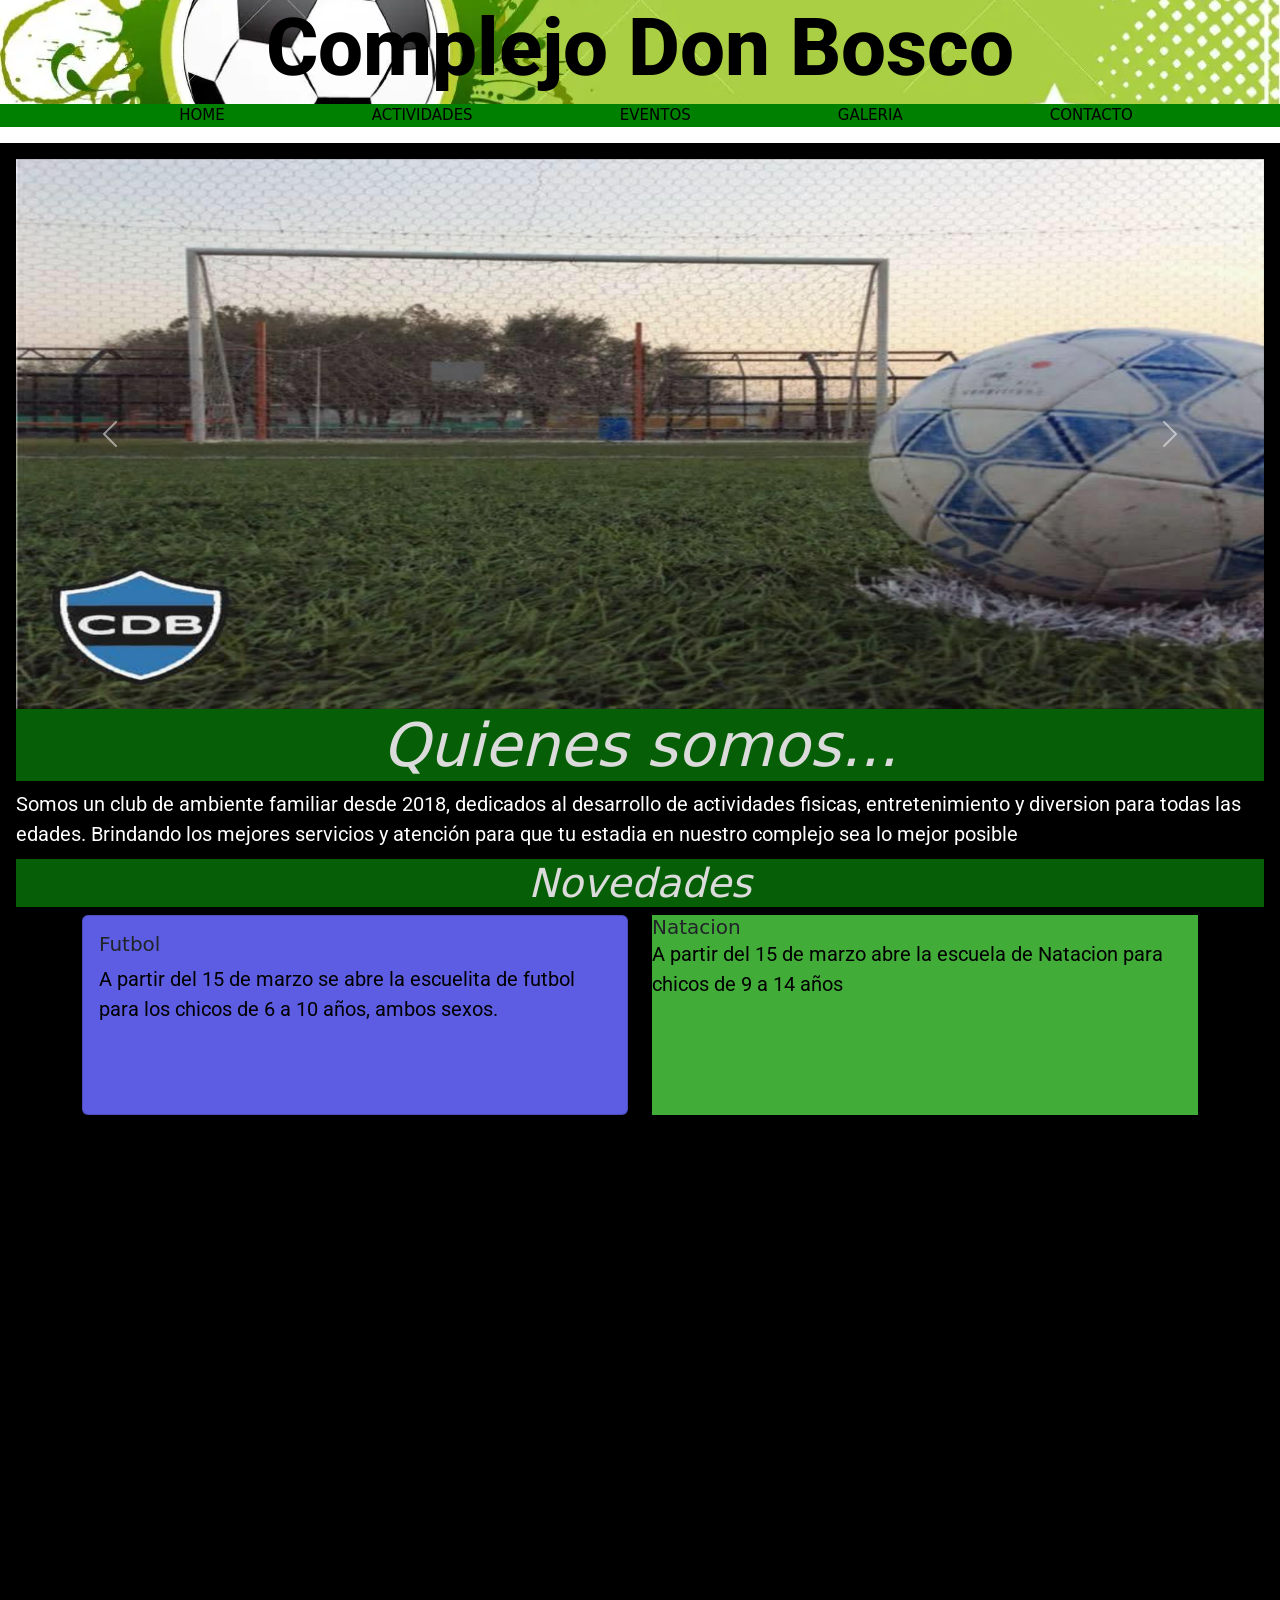
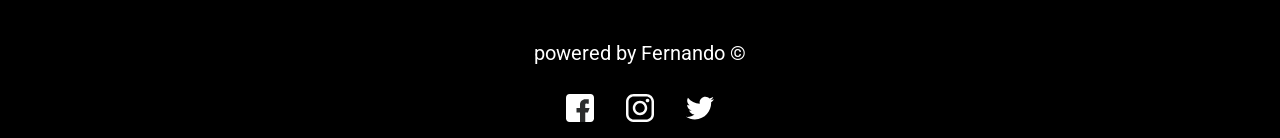
==== commit f6868c28: "aplicando sas y mejorando seo" ====
--- a/index.html
+++ b/index.html
@@ -4,6 +4,8 @@
     <meta charset="UTF-8">
     <meta http-equiv="X-UA-Compatible" content="IE=edge">
     <meta name="viewport" content="width=, initial-scale=1.0">
+    <meta name="keywords" content="complejo deportivo, Complejo Don Bosco, Deportes">
+    <meta name="description" content="Somos un club vecinal destinado a los deportes y a las areas recreativas">
     <link rel="stylesheet" href="https://cdnjs.cloudflare.com/ajax/libs/animate.css/4.1.1/animate.min.css"/>
     <link href="https://unpkg.com/aos@2.3.1/dist/aos.css" rel="stylesheet">
     <link href="https://cdn.jsdelivr.net/npm/bootstrap@5.1.3/dist/css/bootstrap.min.css" rel="stylesheet" integrity="sha384-1BmE4kWBq78iYhFldvKuhfTAU6auU8tT94WrHftjDbrCEXSU1oBoqyl2QvZ6jIW3" crossorigin="anonymous">
@@ -12,7 +14,7 @@
     <link rel="preconnect" href="https://fonts.googleapis.com">
     <link rel="preconnect" href="https://fonts.gstatic.com" crossorigin>
     <link href="https://fonts.googleapis.com/css2?family=Roboto&display=swap" rel="stylesheet">
-    <title>Document</title>
+    <title>Complejo deportivo -Home</title>
 </head>
 <body>
     <header>           
@@ -70,7 +72,7 @@
                       </div>
                     </div>
                     <div class="col-12 col-sm-12 col-md-6">
-                      <div class="card">
+                      <div class="card-2">
                         <div class="card-body">
                           <h5 class="card-title">Natacion</h5>                          
                           <p class="card-text">A partir del 15 de marzo abre la escuela de Natacion para chicos de 9 a 14 años</p>                        
--- a/css/style.css
+++ b/css/style.css
@@ -1,4 +1,12 @@
 /*colores*/
+* {
+  margin: 0%;
+  padding: 0%; }
+
+img {
+  width: 100%;
+  height: 100%; }
+
 /*HEADER*/
 header {
   background-image: url("../img/header3.webp");
@@ -56,11 +64,15 @@
   background-color: #065e06;
   font-style: italic; }
 
-.card {
+.card, .card-2 {
   margin-bottom: 50px;
-  height: 200px; }
-  .card .card-text {
+  height: 200px;
+  background-color: #5d5de4; }
+  .card .card-text, .card-2 .card-text {
     color: black; }
+
+.card-2 {
+  background-color: #42ac38; }
 
 iframe {
   width: 100%; }
@@ -70,7 +82,7 @@
   display: grid;
   grid-template-columns: 1fr 1fr 1fr;
   grid-template-rows: 1fr 1fr;
-  grid-template-areas: "foto1 foto2 foto3"+  grid-template-areas: "foto1 foto2 foto3"
  "foto4 foto5 foto6";
   align-content: space-around;
   justify-content: space-between;
@@ -131,7 +143,7 @@
   display: grid;
   grid-template-columns: 1fr;
   grid-template-rows: 1fr 1fr;
-  grid-template-areas: "eventos1" +  grid-template-areas: "eventos1" 
  "eventos2";
   align-content: space-around;
   justify-content: space-between;
@@ -175,14 +187,6 @@
 
 .piedepagina {
   text-align: center; }
-
-* {
-  margin: 0%;
-  padding: 0%; }
-
-img {
-  width: 100%;
-  height: 100%; }
 
 @media only screen and (max-width: 600px) {
   #grantitulo {
@@ -196,11 +200,11 @@
   .grillagaleria {
     grid-template-columns: 100%;
     grid-template-rows: 1fr 1fr 1fr 1fr 1fr 1fr;
-    grid-template-areas: "foto1"- "foto2"- "foto3"   - "foto4"   - "foto5"   +    grid-template-areas: "foto1"
+ "foto2"
+ "foto3"   
+ "foto4"   
+ "foto5"   
  "foto6"; }
   .contenedorgaleria1 {
     grid-area: foto1; }
@@ -224,7 +228,7 @@
   .grillaeventos {
     grid-template-columns: 100%;
     grid-template-rows: 1fr 1fr;
-    grid-template-areas: "foto1"+    grid-template-areas: "foto1"
  "foto2"; }
   .contenedoreventos1 {
     grid-area: foto1; }
